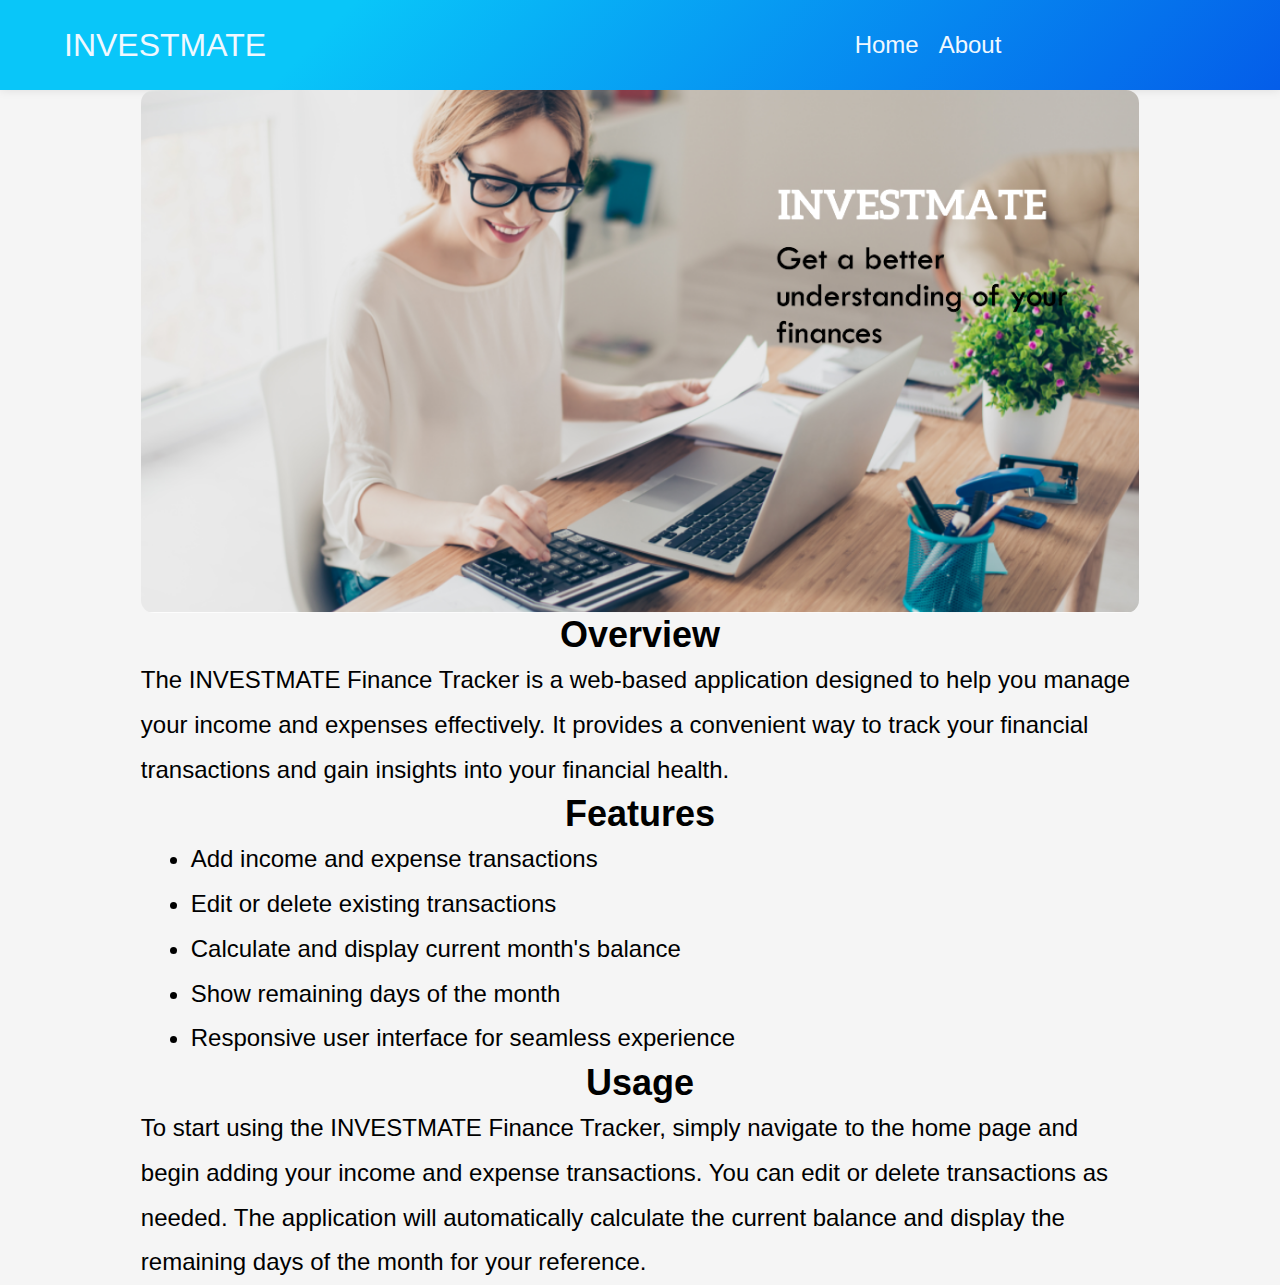
==== public/about.html @ 8600317b "create finance tracker" ====
<!DOCTYPE html>
<html lang="en">
<head>
    <meta charset="UTF-8">
    <meta http-equiv="X-UA-Compatible" content="IE=edge">
    <meta name="viewport" content="width=device-width, initial-scale=1.0">
    <link rel="apple-touch-icon" sizes="180x180" href="/apple-touch-icon.png">
    <link rel="icon" type="image/png" sizes="32x32" href="/favicon-32x32.png">
    <link rel="icon" type="image/png" sizes="16x16" href="/favicon-16x16.png">
    <link rel="manifest" href="/site.webmanifest">
    <title>INVESTMATE | About</title>
    <link rel="stylesheet" href="../assets/css/style.css">
</head>
<body>
    <header>
        <h1>INVESTMATE</h1>
        <nav>
            <ul>
                <li><a href="../index.html">Home</a></li>
                <li><a href="about.html">About</a></li>
            </ul>
        </nav>
    </header> 
    <main class="about">
        <article class="about-el">
        <img class="banner" src="../assets/img/personal finance tracker.png" alt="banner">
                <h2>Overview</h2>
                <p>The INVESTMATE Finance Tracker is a web-based application designed to help you manage your income and expenses effectively. It provides a convenient way to track your financial transactions and gain insights into your financial health.</p>

                <h2>Features</h2>
                <ul class="feature">
                    <li>Add income and expense transactions</li>
                    <li>Edit or delete existing transactions</li>
                    <li>Calculate and display current month's balance</li>
                    <li>Show remaining days of the month</li>
                    <li>Responsive user interface for seamless experience</li>
                </ul>

                <h2>Usage</h2>
                <p>To start using the INVESTMATE Finance Tracker, simply navigate to the home page and begin adding your income and expense transactions. You can edit or delete transactions as needed. The application will automatically calculate the current balance and display the remaining days of the month for your reference.</p>
        </main>
        
    </article>
    </main>
    </body>
---- assets/css/style.css ----
* {
    box-sizing: border-box;
    margin: 0;
    padding: 0;
}

body {
    font-family: 'Roboto', sans-serif;
    background-color: #f5f5f5;
}

header {
    width: 100%;
    height: 10vh;
    background-color: #045de9;
    background-image: linear-gradient(315deg, #045de9 0%, #09c6f9 74%);
    display: flex;
    padding: 0 5%;
    justify-content: space-between;
    align-items: center;
    box-shadow: 0 0 10px rgba(0, 0, 0, 0.1);
    color: aliceblue;
}

header h1 {
    width: 50%;
    font-size: 2rem;
    font-weight: 500;
}

nav {
    width: 50%;
    height: 100%;
    display: flex;
    justify-content: center;
    align-items: center;
}

nav ul {
    display: flex;
    justify-content: space-between;
    align-items: center;
}

nav ul li {
    list-style: none;
    margin: 0 10px;
}

nav ul li a {
    text-decoration: none;
    color: aliceblue;
    font-size: 1.5rem;
    font-weight: 500;
}

nav ul li a:hover {
    color: #09c6f9;
}

nav ul li a:active {
    color: #045de9;
}

#root {
    width: 100%;
    display: flex;
    flex-direction: column;
    align-items: center;
}

.card {
    width: 80%;
    margin-top: 16px;
    display: flex;
    border-radius: 13px;
    flex-direction: column;
    justify-content: flex-start;
    align-items: center;
    box-shadow: 5px 9px 10px gainsboro;
    background-color: white;
}

.container {
    width: 100%;
    height: 30vh;
    display: flex;
    color: #f5f5f5;
    padding: .9rem 0;
    border-radius: 13px;
    justify-content: space-around;
    align-items: center;
    background-color: #f876de;
    background-image: linear-gradient(315deg, #f876de 0%, #b9d1eb 74%);
}

.current {
    width: 50%;
    height: 100%;
    display: flex;
    font-size: 1.3rem;
    flex-direction: column;
    justify-content: center;
    align-items: center;
    border-right: 1px solid #f5f5f5;
}

.left-days {
    width: 50%;
    height: 100%;
    display: flex;
    justify-content: center;
    align-items: center;
}

.transactions {
    width: 90%;
    height: 50vh;
    display: flex;
    padding: 0 .3rem;
    flex-direction: column;
    justify-content: flex-start;
}

.transactions h2 {
    width: 100%;
    height: 10vh;
    display: flex;
    justify-content: center;
    align-items: center;
    font-size: 2rem;
    font-weight: 500;
    color: #045de9;
}   

.income {
    width: 100%;
    height: 10vh;
    display: flex;
    justify-content: space-around;
    align-items: center;
    font-size: 1.5rem;
    font-weight: 500;
    color: rgb(117, 6, 117);
    border-radius: 13px;
    border: 2px solid gainsboro;
}

.expense {
    width: 100%;
    height: 10vh;
    display: flex;
    justify-content: space-around;
    align-items: center;
    font-size: 1.5rem;
    font-weight: 500;
    color: red;
    border-radius: 13px;
    border: 2px solid gainsboro;
    margin-top: .9rem;
}

.add-income {
    width: 40px;
    height: 40px;
    border-radius: 100%;
    background-color: #06bcfb;
    background-image: linear-gradient(315deg, #06bcfb 0%, #4884ee 74%);
    border: none;
}

.add-income:hover {
    cursor: pointer;
    background: #4884ee;
    color: antiquewhite;
}

.add-expense {
    width: 40px;
    height: 40px;
    border-radius: 100%;
    background-color: #f89b9e;
    background-image: linear-gradient(315deg, #f89b9e 0%, #c9d9ff 74%);
    border: none;
}

.add-expense:hover {
    cursor: pointer;
    background: #f89b9e;
    color: antiquewhite;
}

.about {
    width: 100%;
    padding: 0 1rem;
    line-height: 24px;
    display: flex;
    flex-direction: column;
    justify-content: center;
    align-items: center;
    font-size: 1.5rem;
    line-height: 2.8rem;
}

.about-el{
    width: 80%;
    height: 100%;
    display: flex;
    flex-direction: column;
    justify-content: center;
    align-items: center;
}

img {
    width: 100%;
    height: 100%;
    object-fit: cover;
    border-radius: 13px;
}

.feature{
    width: 90%;
}

.feature li {
    list-style-type: disc;
    color: black;
}

@media (max-width: 540px) {
    header {
        width: 100%;
        height: auto;
        padding: 0;
        flex-direction: column;
        align-items: flex-start;
    }

    header h1 {
        width: 90%;
        text-align: center;
        font-size: 2rem;
    }

    nav {
        width: 4%;
        flex-direction: column;
        justify-content: flex-start;
        align-items: flex-start;
    }

    nav ul {
        display: flex;
        flex-direction: column;
        justify-content: center;
        align-items: center;
    }

    nav ul li {
        margin: 10px 0;
    }

    nav ul li a {
        font-size: 1.4rem;
    }

    #root {
        width: 100%;
        display: flex;
        flex-direction: row;
        justify-content: flex-start;
        align-items: center;
    }

    .card {
        width: 90%;
    }

    .container {
        height: 40vh;
        flex-direction: column;
        padding: 0;
    }

    .current {
        width: 100%;
        font-size: 1.5rem;
        border-bottom: 1px solid #f5f5f5;
    }

    .left-days {
        width: 100%;
    }

    .transactions {
        width: 100%;
        height: auto;
        padding: 0;
    }

    .income {
        font-size: 1.3rem;
    }

    .expense {
        font-size: 1.3rem;
    }

    .add-income {
        width: 30px;
        height: 30px;
    }

    .add-expense {
        width: 30px;
        height: 30px;
    }


    .about{
        font-size: 1rem;
    }
}
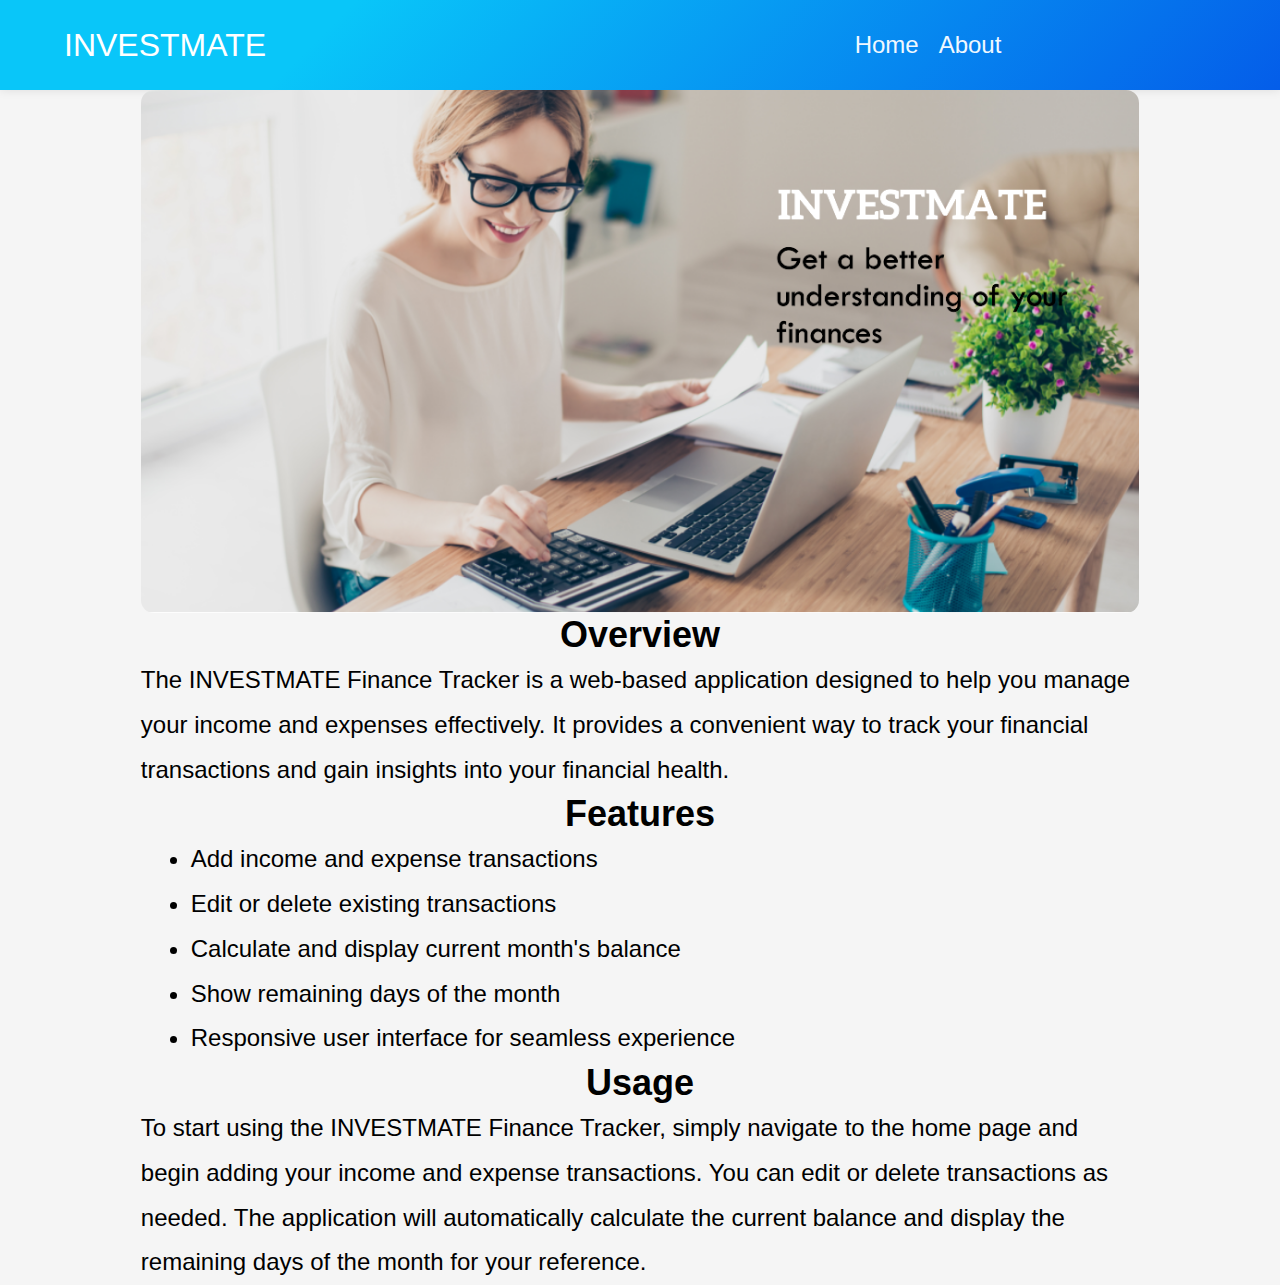
==== commit f01c7191: "desc add" ====
--- a/public/about.html
+++ b/public/about.html
@@ -3,6 +3,7 @@
 <head>
     <meta charset="UTF-8">
     <meta http-equiv="X-UA-Compatible" content="IE=edge">
+    <meta name="description" content="Author: Amelia Dutta, Category: Finance tracker site">
     <meta name="viewport" content="width=device-width, initial-scale=1.0">
     <link rel="apple-touch-icon" sizes="180x180" href="/apple-touch-icon.png">
     <link rel="icon" type="image/png" sizes="32x32" href="/favicon-32x32.png">
--- a/assets/css/style.css
+++ b/assets/css/style.css
@@ -19,7 +19,7 @@
     justify-content: space-between;
     align-items: center;
     box-shadow: 0 0 10px rgba(0, 0, 0, 0.1);
-    color: aliceblue;
+    color: white;
 }
 
 header h1 {
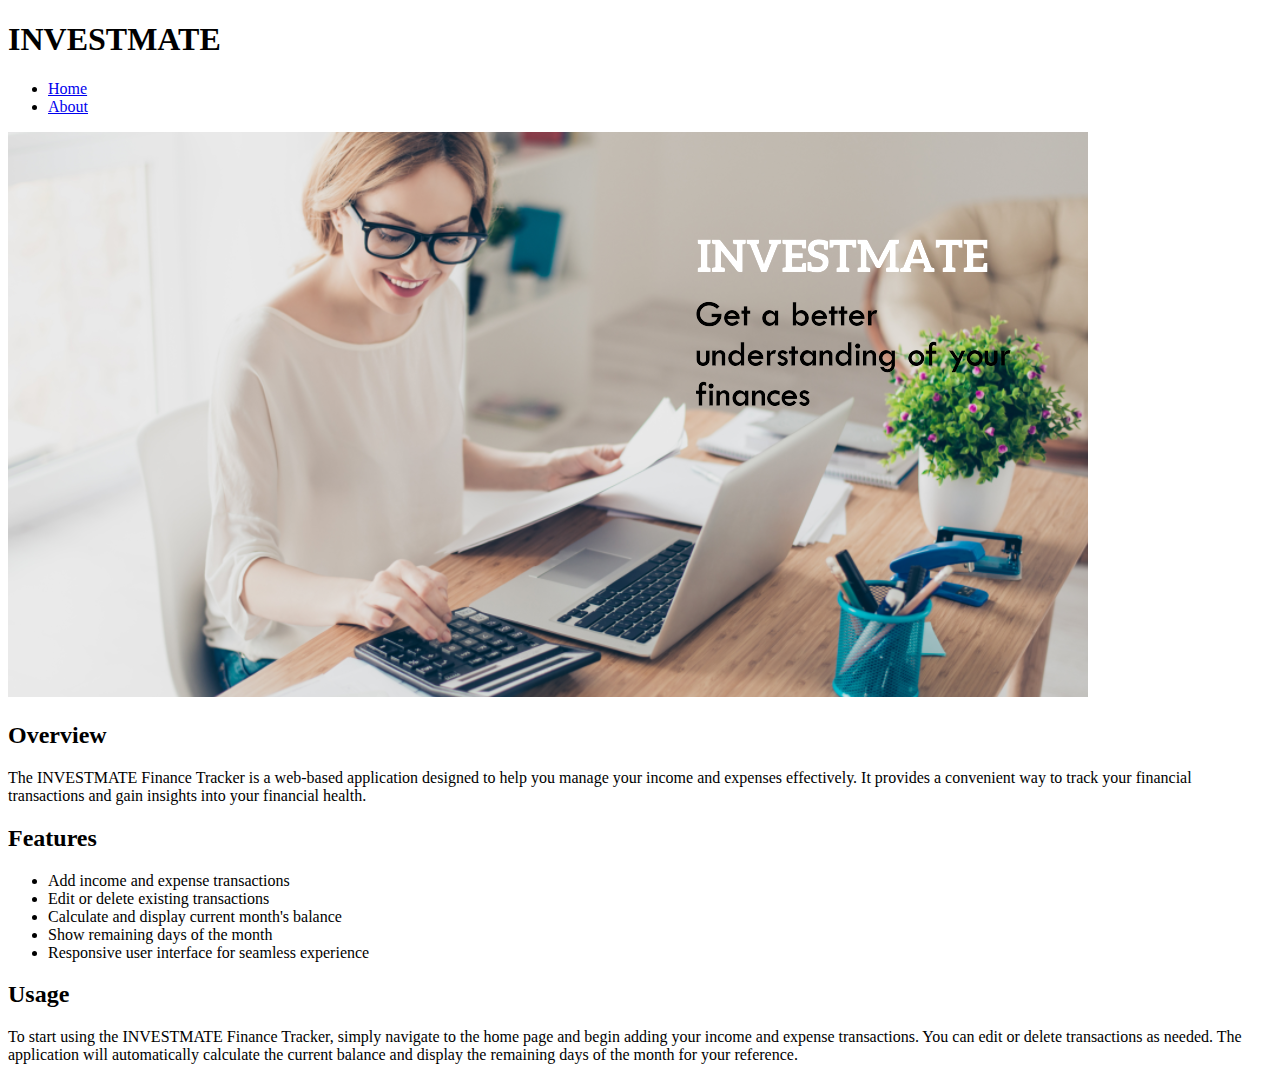
==== commit 3042c32a: "Update about.html" ====
--- a/public/about.html
+++ b/public/about.html
@@ -5,12 +5,12 @@
     <meta http-equiv="X-UA-Compatible" content="IE=edge">
     <meta name="description" content="Author: Amelia Dutta, Category: Finance tracker site">
     <meta name="viewport" content="width=device-width, initial-scale=1.0">
-    <link rel="apple-touch-icon" sizes="180x180" href="/apple-touch-icon.png">
-    <link rel="icon" type="image/png" sizes="32x32" href="/favicon-32x32.png">
-    <link rel="icon" type="image/png" sizes="16x16" href="/favicon-16x16.png">
+    <link rel="apple-touch-icon" sizes="180x180" href="./apple-touch-icon.png">
+    <link rel="icon" type="image/png" sizes="32x32" href="./favicon-32x32.png">
+    <link rel="icon" type="image/png" sizes="16x16" href="./favicon-16x16.png">
     <link rel="manifest" href="/site.webmanifest">
     <title>INVESTMATE | About</title>
-    <link rel="stylesheet" href="../assets/css/style.css">
+    <link rel="stylesheet" href="./assets/css/style.css">
 </head>
 <body>
     <header>
@@ -43,4 +43,4 @@
         
     </article>
     </main>
-    </body>+    </body>
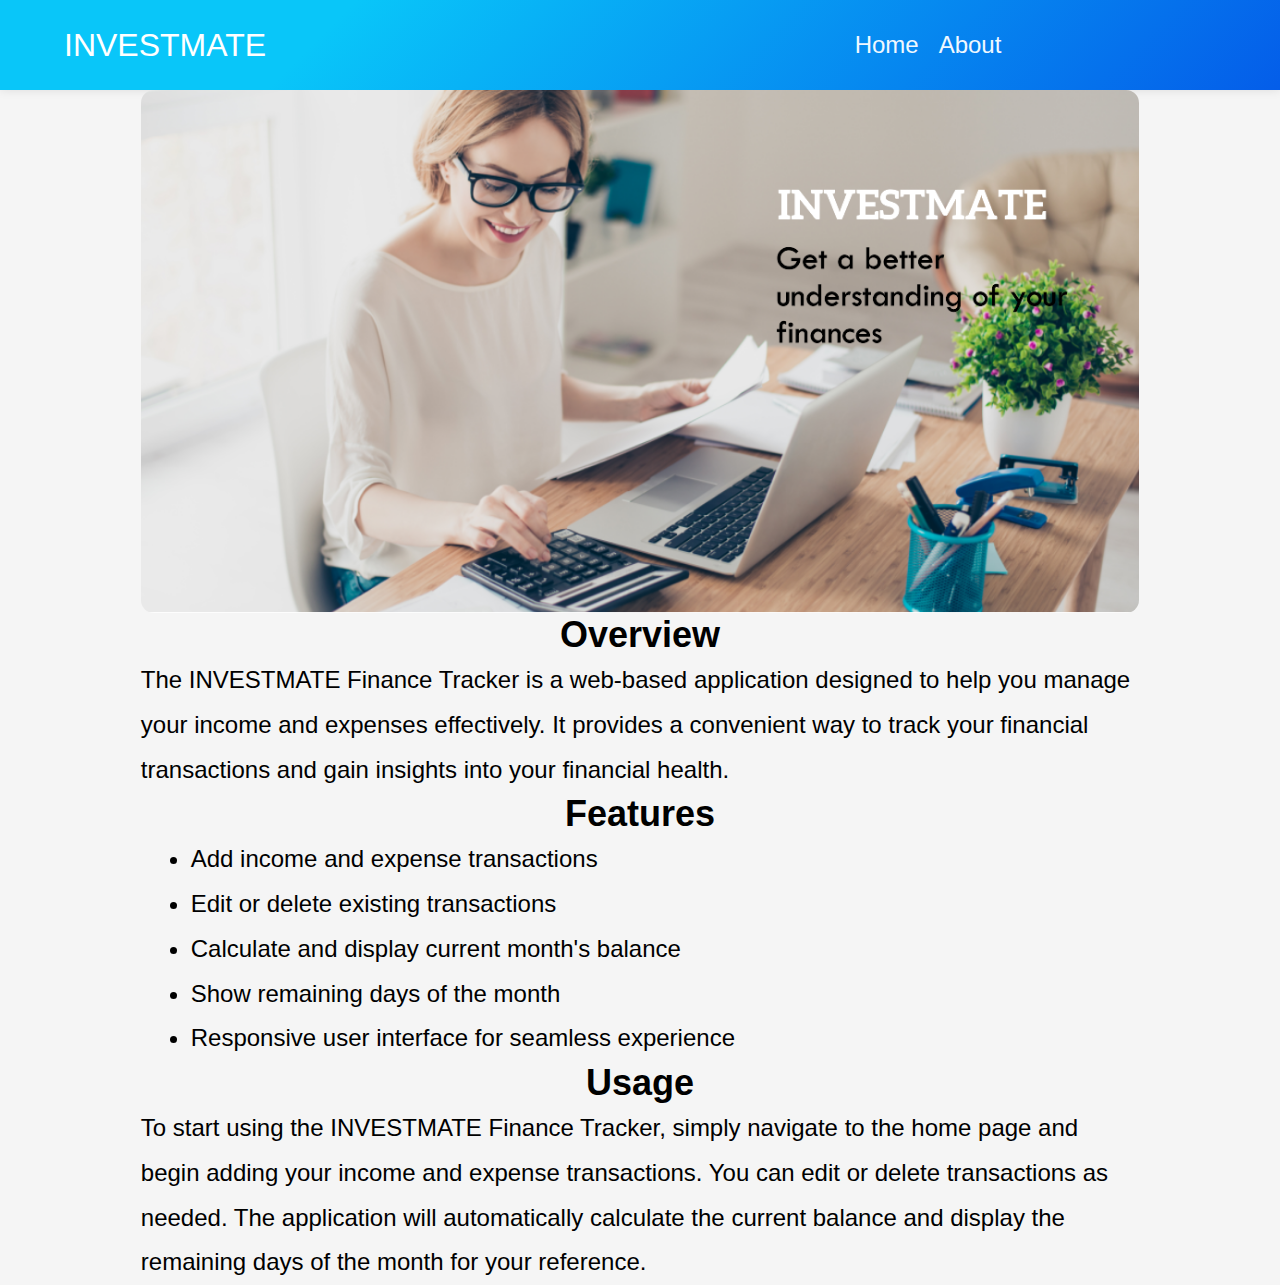
==== commit b49c29ea: "Update about.html" ====
--- a/public/about.html
+++ b/public/about.html
@@ -10,7 +10,7 @@
     <link rel="icon" type="image/png" sizes="16x16" href="./favicon-16x16.png">
     <link rel="manifest" href="/site.webmanifest">
     <title>INVESTMATE | About</title>
-    <link rel="stylesheet" href="./assets/css/style.css">
+    <link rel="stylesheet" href="../assets/css/style.css">
 </head>
 <body>
     <header>
--- a/assets/css/style.css
+++ b/assets/css/style.css
@@ -0,0 +1,339 @@
+* {
+    box-sizing: border-box;
+    margin: 0;
+    padding: 0;
+}
+
+body {
+    width: 100%;
+    height: auto;
+    font-family: 'Roboto', sans-serif;
+    background-color: #f5f5f5;
+}
+
+header {
+    width: 100%;
+    height: 10vh;
+    background-color: #045de9;
+    background-image: linear-gradient(315deg, #045de9 0%, #09c6f9 74%);
+    display: flex;
+    padding: 0 5%;
+    justify-content: space-between;
+    align-items: center;
+    box-shadow: 0 0 10px rgba(0, 0, 0, 0.1);
+    color: white;
+}
+
+header h1 {
+    width: 50%;
+    font-size: 2rem;
+    font-weight: 500;
+}
+
+nav {
+    width: 50%;
+    height: 100%;
+    display: flex;
+    justify-content: center;
+    align-items: center;
+}
+
+nav ul {
+    display: flex;
+    justify-content: space-between;
+    align-items: center;
+}
+
+nav ul li {
+    list-style: none;
+    margin: 0 10px;
+}
+
+nav ul li a {
+    text-decoration: none;
+    color: aliceblue;
+    font-size: 1.5rem;
+    font-weight: 500;
+}
+
+nav ul li a:hover {
+    color: #09c6f9;
+}
+
+nav ul li a:active {
+    color: #045de9;
+}
+
+#root {
+    width: 100%;
+    display: flex;
+    flex-direction: column;
+    align-items: center;
+}
+
+.card {
+    width: 80%;
+    margin-top: 16px;
+    display: flex;
+    border-radius: 13px;
+    flex-direction: column;
+    justify-content: flex-start;
+    align-items: center;
+    box-shadow: 5px 9px 10px gainsboro;
+    background-color: white;
+}
+
+.container {
+    width: 100%;
+    height: 30vh;
+    display: flex;
+    color: #f5f5f5;
+    padding: .9rem 0;
+    border-radius: 13px;
+    justify-content: space-around;
+    align-items: center;
+    background-color: #f876de;
+    background-image: linear-gradient(315deg, #f876de 0%, #b9d1eb 74%);
+}
+
+.current {
+    width: 50%;
+    height: 100%;
+    display: flex;
+    font-size: 1.3rem;
+    flex-direction: column;
+    justify-content: center;
+    align-items: center;
+    border-right: 1px solid #f5f5f5;
+}
+
+.left-days {
+    width: 50%;
+    height: 100%;
+    display: flex;
+    justify-content: center;
+    align-items: center;
+}
+
+.transactions {
+    width: 90%;
+    height: 50vh;
+    display: flex;
+    padding: 0 .3rem;
+    flex-direction: column;
+    justify-content: flex-start;
+}
+
+.transactions h2 {
+    width: 100%;
+    height: 10vh;
+    display: flex;
+    justify-content: center;
+    align-items: center;
+    font-size: 2rem;
+    font-weight: 500;
+    color: #045de9;
+}   
+
+.income {
+    width: 100%;
+    height: 10vh;
+    display: flex;
+    justify-content: space-around;
+    align-items: center;
+    font-size: 1.5rem;
+    font-weight: 500;
+    color: rgb(117, 6, 117);
+    border-radius: 13px;
+    border: 2px solid gainsboro;
+}
+
+.expense {
+    width: 100%;
+    height: 10vh;
+    display: flex;
+    justify-content: space-around;
+    align-items: center;
+    font-size: 1.5rem;
+    font-weight: 500;
+    color: red;
+    border-radius: 13px;
+    border: 2px solid gainsboro;
+    margin-top: .9rem;
+}
+
+.operation{
+    display: flex;
+}
+
+.add-income {
+    width: 40px;
+    height: 40px;
+    border-radius: 100%;
+    background-color: #06bcfb;
+    background-image: linear-gradient(315deg, #06bcfb 0%, #4884ee 74%);
+    border: none;
+}
+
+.add-income:hover {
+    cursor: pointer;
+    background: #4884ee;
+    color: antiquewhite;
+}
+
+.add-expense {
+    width: 40px;
+    height: 40px;
+    border-radius: 100%;
+    background-color: #f89b9e;
+    background-image: linear-gradient(315deg, #f89b9e 0%, #c9d9ff 74%);
+    border: none;
+}
+
+.add-expense:hover {
+    cursor: pointer;
+    background: #f89b9e;
+    color: antiquewhite;
+}
+
+.remove{
+    width: 40px;
+    height: 40px;
+    background-color: transparent;
+    background-image: url(https://cdn-icons-png.flaticon.com/512/1017/1017530.png);
+    background-size:cover;
+    border: none;
+    margin-left: 15px;
+}
+
+.about {
+    width: 100%;
+    padding: 0 1rem;
+    line-height: 24px;
+    display: flex;
+    flex-direction: column;
+    justify-content: center;
+    align-items: center;
+    font-size: 1.5rem;
+    line-height: 2.8rem;
+}
+
+.about-el{
+    width: 80%;
+    height: 100%;
+    display: flex;
+    flex-direction: column;
+    justify-content: center;
+    align-items: center;
+}
+
+img {
+    width: 100%;
+    height: 100%;
+    object-fit: cover;
+    border-radius: 13px;
+}
+
+.feature{
+    width: 90%;
+}
+
+.feature li {
+    list-style-type: disc;
+    color: black;
+}
+
+@media (max-width: 540px) {
+    header {
+        width: 100%;
+        height: auto;
+        padding: 0;
+        flex-direction: column;
+        align-items: flex-start;
+    }
+
+    header h1 {
+        width: 90%;
+        text-align: center;
+        font-size: 2rem;
+    }
+
+    nav {
+        width: 4%;
+        flex-direction: column;
+        justify-content: flex-start;
+        align-items: flex-start;
+    }
+
+    nav ul {
+        display: flex;
+        flex-direction: column;
+        justify-content: center;
+        align-items: center;
+    }
+
+    nav ul li {
+        margin: 10px 0;
+    }
+
+    nav ul li a {
+        font-size: 1.4rem;
+    }
+
+    #root {
+        width: 100%;
+        display: flex;
+        flex-direction: row;
+        justify-content: flex-start;
+        align-items: center;
+    }
+
+    .card {
+        width: 100%;
+    }
+
+    .container {
+        height: 40vh;
+        flex-direction: column;
+        padding: 0;
+    }
+
+    .current {
+        width: 100%;
+        font-size: 1.5rem;
+        border-bottom: 1px solid #f5f5f5;
+    }
+
+    .left-days {
+        width: 100%;
+    }
+
+    .transactions {
+        width: 100%;
+        height: auto;
+        padding: 0;
+    }
+
+    .income {
+        font-size: 1.3rem;
+    }
+
+    .expense {
+        font-size: 1.3rem;
+    }
+
+    .add-income {
+        width: 30px;
+        height: 30px;
+    }
+
+    .add-expense {
+        width: 30px;
+        height: 30px;
+    }
+
+
+    .about{
+        font-size: 1rem;
+    }
+}
